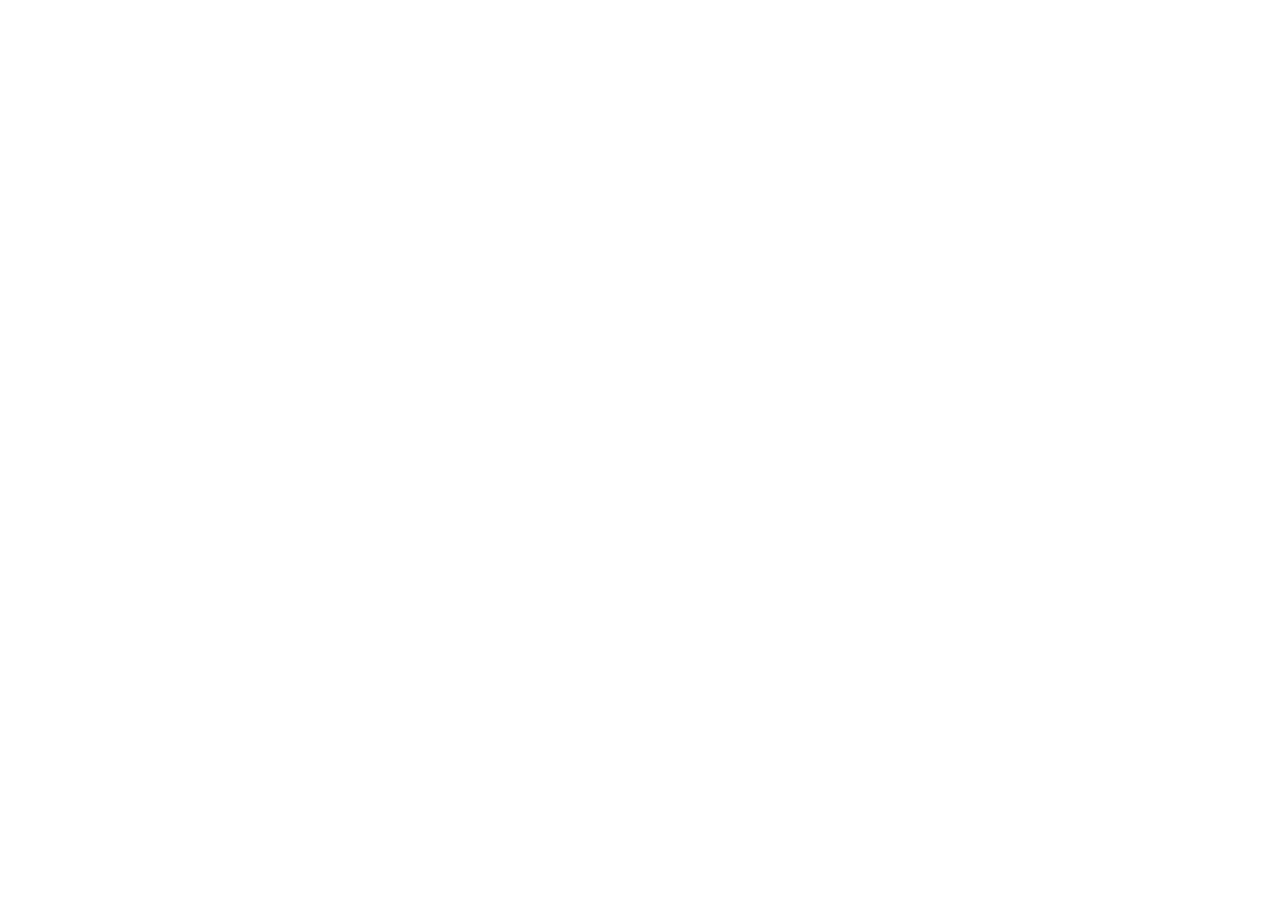
==== index.html @ b4326a60 "Subiendo primeros archivos de prueba" ====
<!DOCTYPE html>
<html lang="es">
<head>
    <meta charset="UTF-8">
    <meta name="viewport" content="width=device-width, initial-scale=1.0">
    <title>Iniciando el proyecto</title>
</head>
<body>
    
</body>
</html>
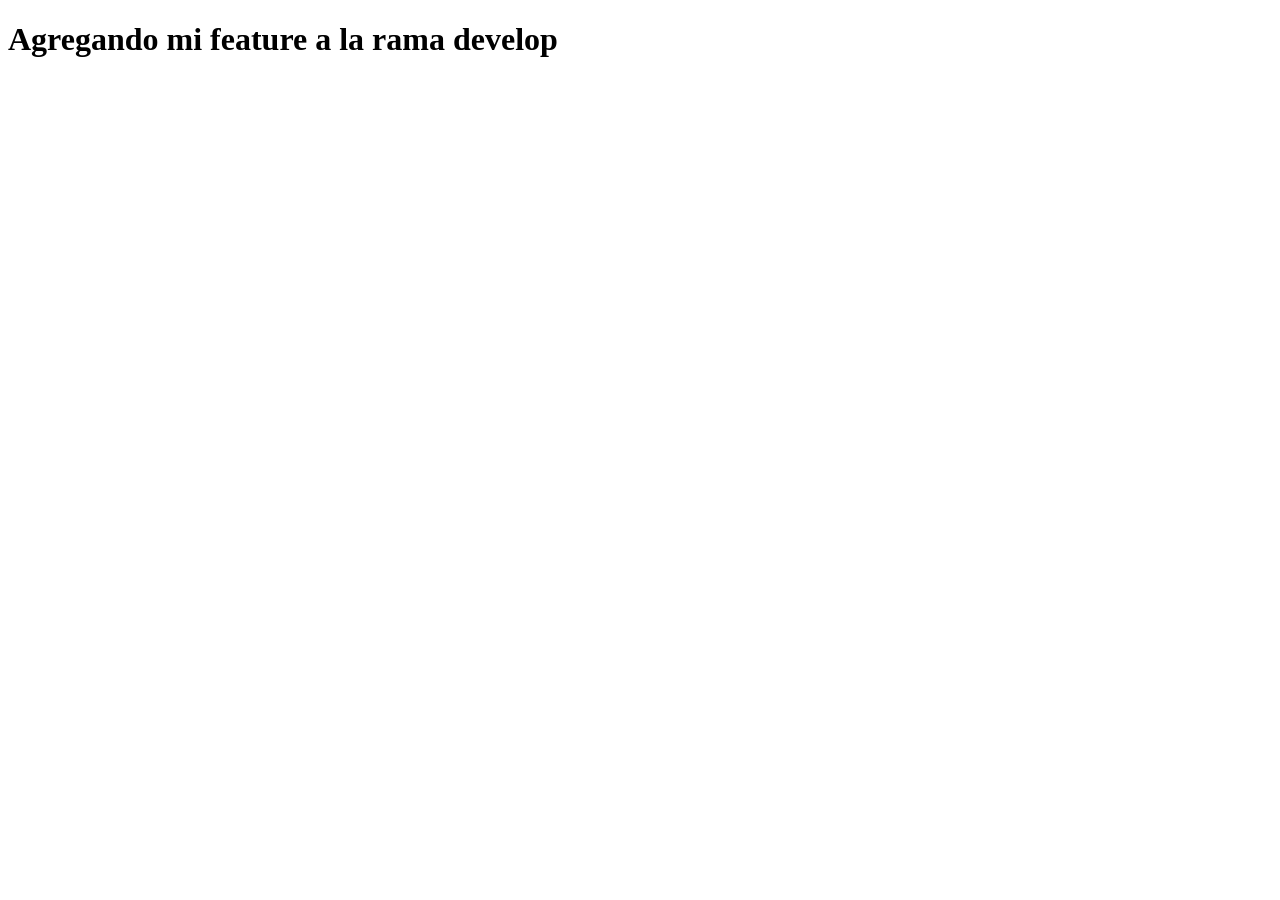
==== commit 7d54e30c: "cambio en mi rama feature" ====
--- a/index.html
+++ b/index.html
@@ -6,6 +6,6 @@
     <title>Iniciando el proyecto</title>
 </head>
 <body>
-    
+    <h1>Agregando mi feature a la rama develop</h1>
 </body>
 </html>
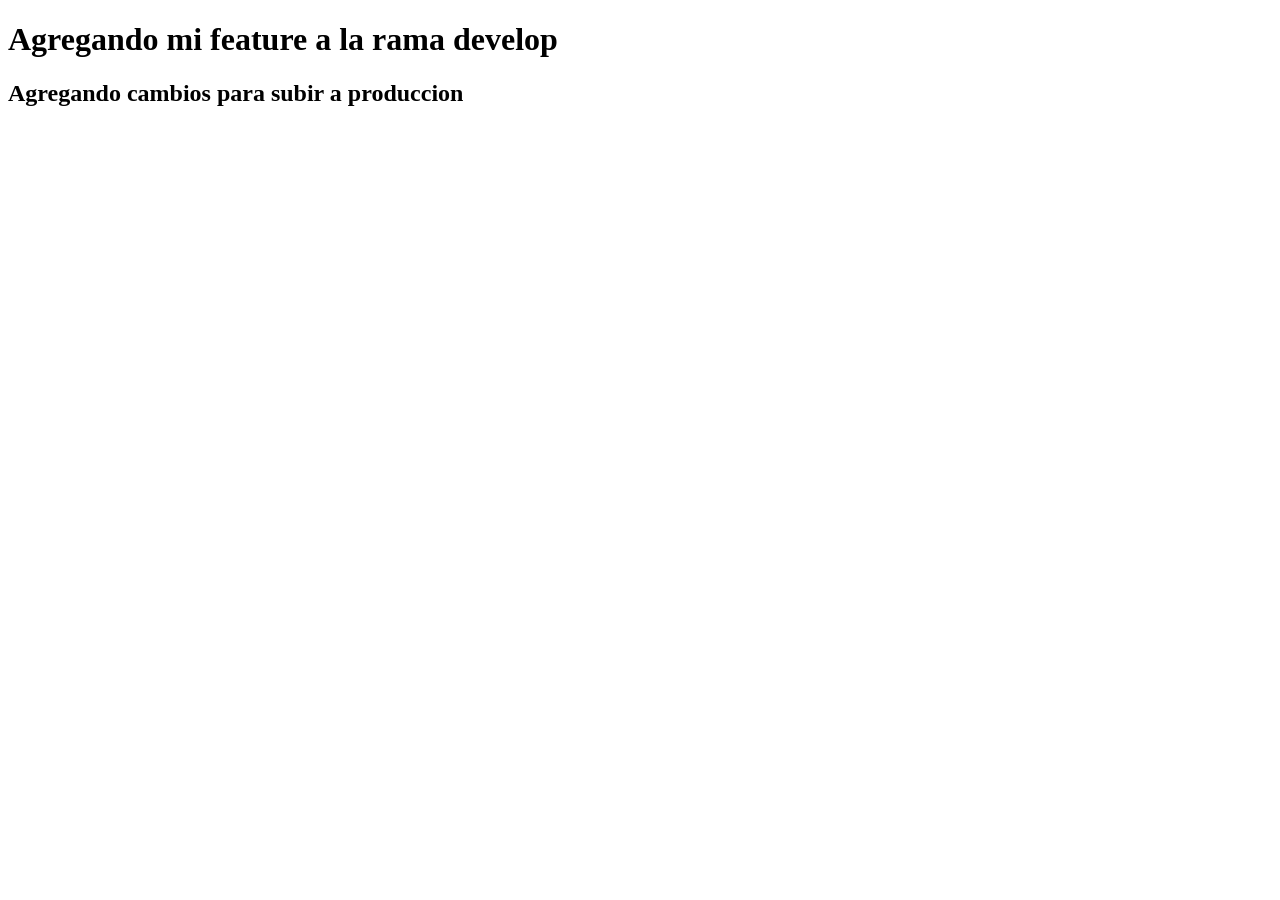
==== commit 7e183605: "listo para produccion" ====
--- a/index.html
+++ b/index.html
@@ -7,5 +7,6 @@
 </head>
 <body>
     <h1>Agregando mi feature a la rama develop</h1>
+    <h2>Agregando cambios para subir a produccion</h2>
 </body>
 </html>
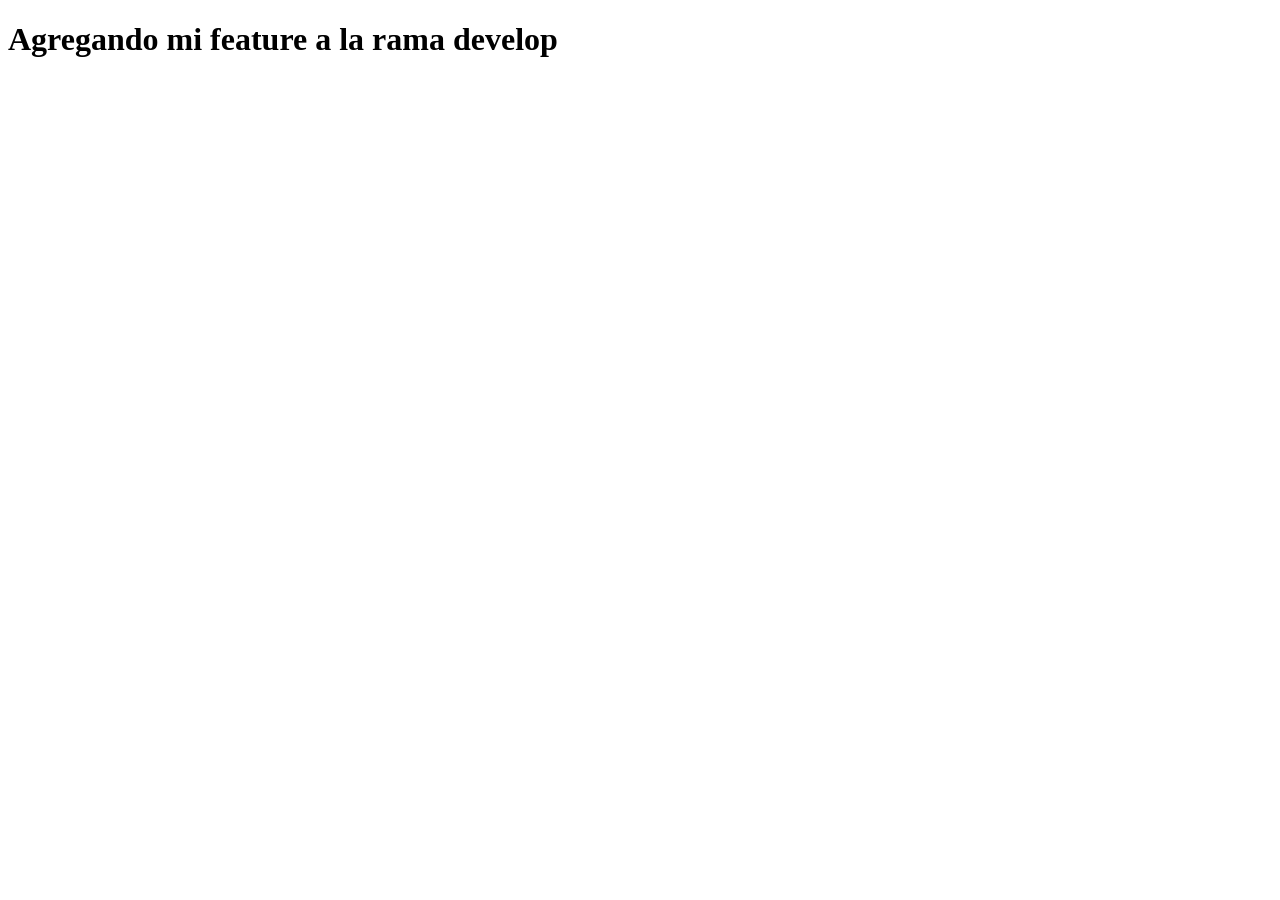
==== commit 8a9e0608: "Merge pull request #2 from shirley777jazz/develop Develop" ====
--- a/index.html
+++ b/index.html
@@ -7,6 +7,5 @@
 </head>
 <body>
     <h1>Agregando mi feature a la rama develop</h1>
-    <h2>Agregando cambios para subir a produccion</h2>
 </body>
 </html>
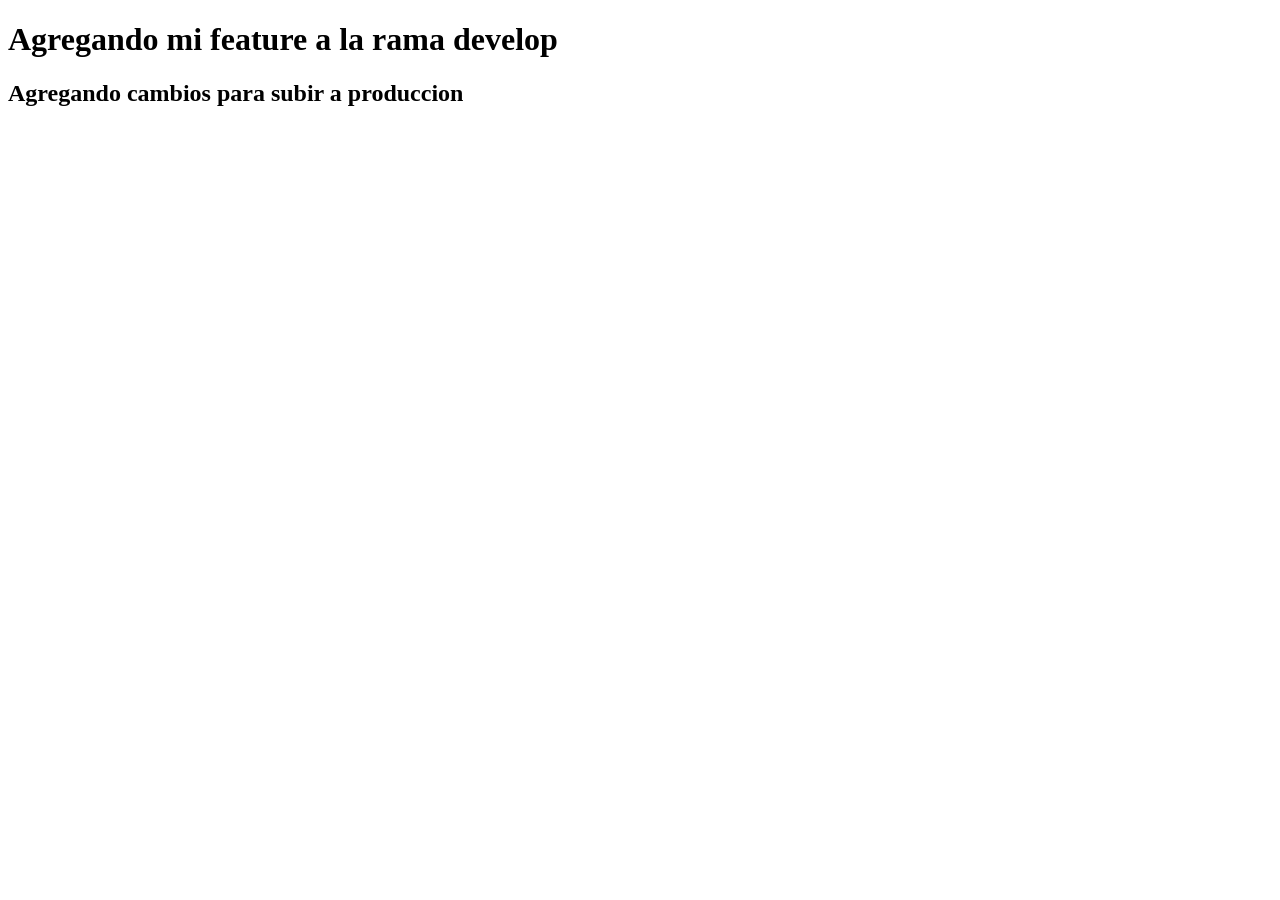
==== commit ac4d483b: "Merge pull request #3 from shirley777jazz/release/v1.0 listo para produccion" ====
--- a/index.html
+++ b/index.html
@@ -7,5 +7,6 @@
 </head>
 <body>
     <h1>Agregando mi feature a la rama develop</h1>
+    <h2>Agregando cambios para subir a produccion</h2>
 </body>
 </html>
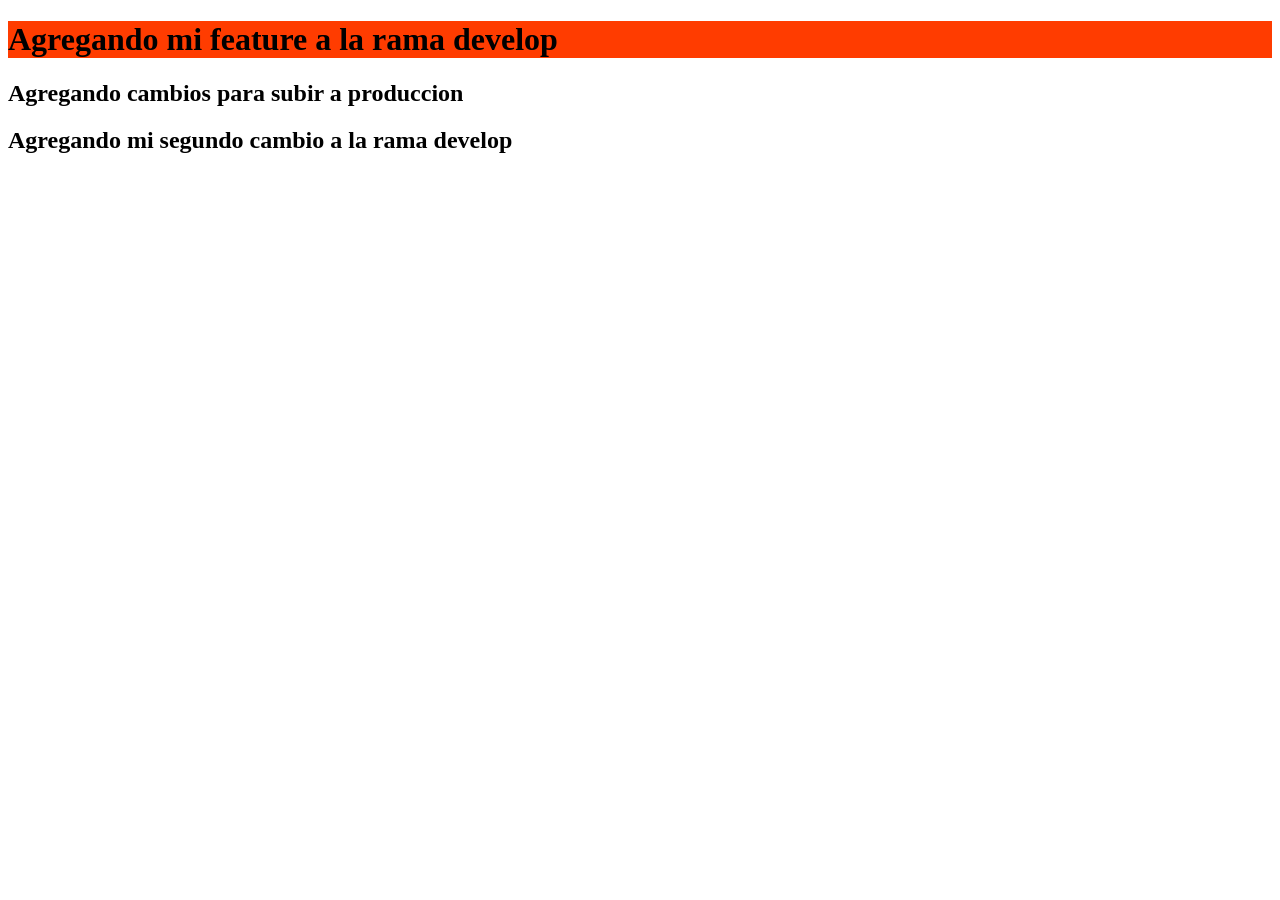
==== commit cfb0846a: "agregando css" ====
--- a/index.html
+++ b/index.html
@@ -4,9 +4,11 @@
     <meta charset="UTF-8">
     <meta name="viewport" content="width=device-width, initial-scale=1.0">
     <title>Iniciando el proyecto</title>
+    <link rel="stylesheet" href="style.css">
 </head>
 <body>
     <h1>Agregando mi feature a la rama develop</h1>
     <h2>Agregando cambios para subir a produccion</h2>
+    <h2>Agregando mi segundo cambio a la rama develop</h2>
 </body>
 </html>
--- a/style.css
+++ b/style.css
@@ -0,0 +1,3 @@
+h1{
+    background: rgb(255, 60, 0);
+}
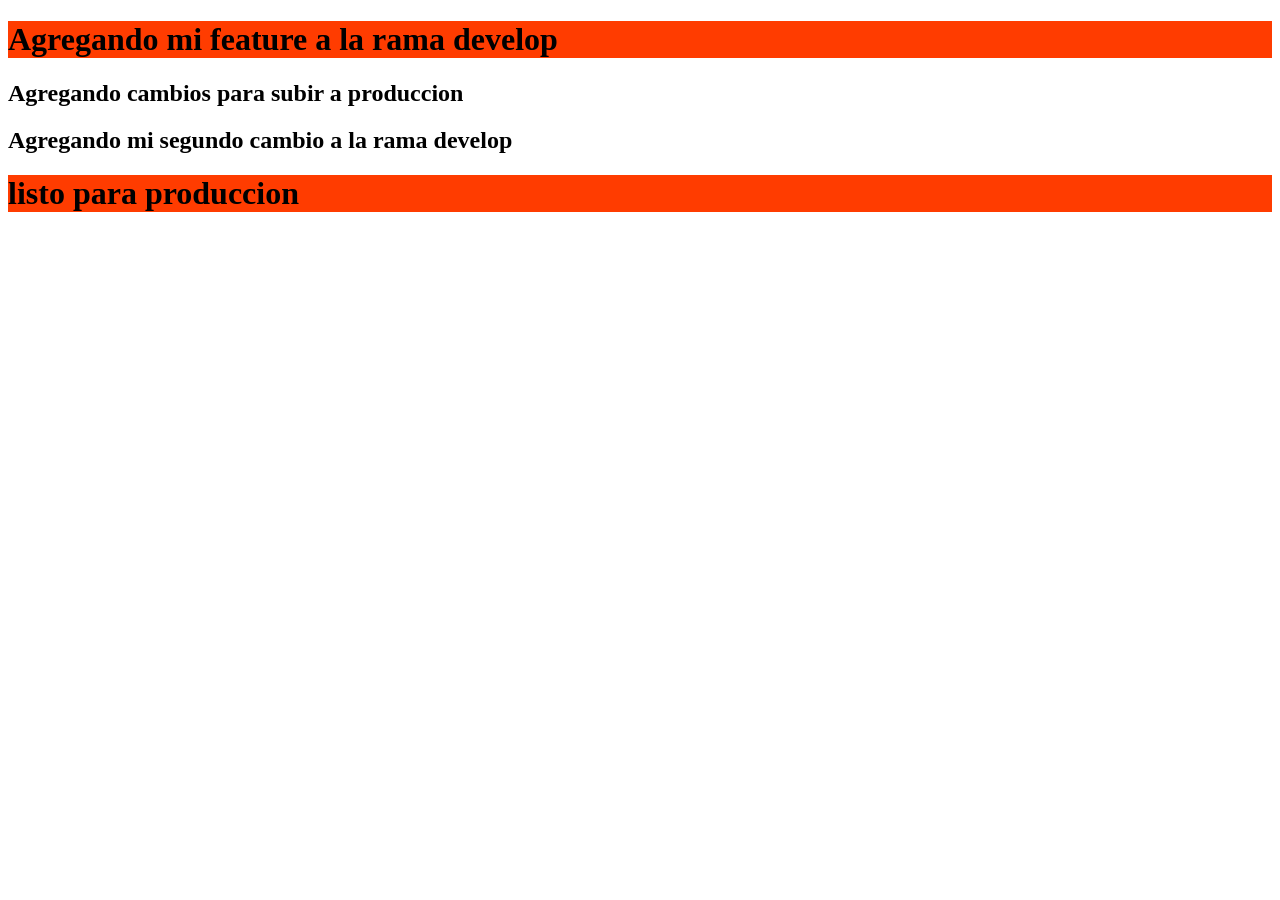
==== commit fb59b4be: "produccion 2 listo" ====
--- a/index.html
+++ b/index.html
@@ -10,5 +10,9 @@
     <h1>Agregando mi feature a la rama develop</h1>
     <h2>Agregando cambios para subir a produccion</h2>
     <h2>Agregando mi segundo cambio a la rama develop</h2>
+
+    <h1>
+        listo para produccion
+    </h1>
 </body>
 </html>
